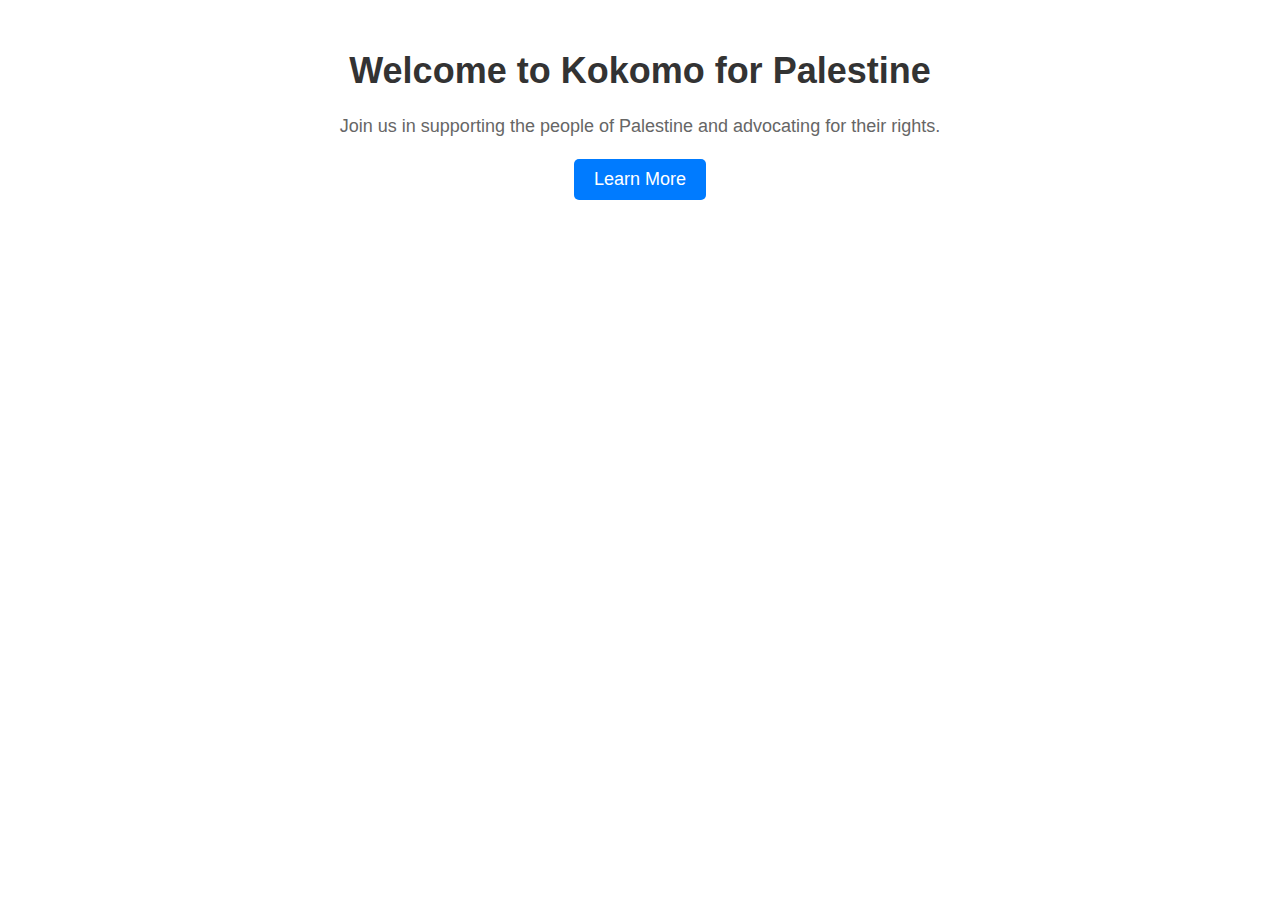
==== index.html @ ccfe525c "changed home to index" ====
<!DOCTYPE html>
<html lang="en">
<head>
    <meta charset="UTF-8">
    <meta name="viewport" content="width=device-width, initial-scale=1.0">
    <title>Kokomo for Palestine</title>
    <style>
        body {
            font-family: Arial, sans-serif;
            margin: 0;
            padding: 0;
        }
        .container {
            width: 80%;
            max-width: 800px;
            margin: 50px auto;
            text-align: center;
        }
        h1 {
            color: #333;
            font-size: 36px;
            margin-bottom: 20px;
        }
        p {
            color: #666;
            font-size: 18px;
            line-height: 1.6;
        }
        .button {
            display: inline-block;
            padding: 10px 20px;
            background-color: #007bff;
            color: #fff;
            text-decoration: none;
            border-radius: 5px;
            font-size: 18px;
            transition: background-color 0.3s ease;
        }
        .button:hover {
            background-color: #0056b3;
        }
    </style>
</head>
<body>
    <div class="container">
        <h1>Welcome to Kokomo for Palestine</h1>
        <p>Join us in supporting the people of Palestine and advocating for their rights.</p>
        <a href="#" class="button">Learn More</a>
    </div>
</body>
</html>
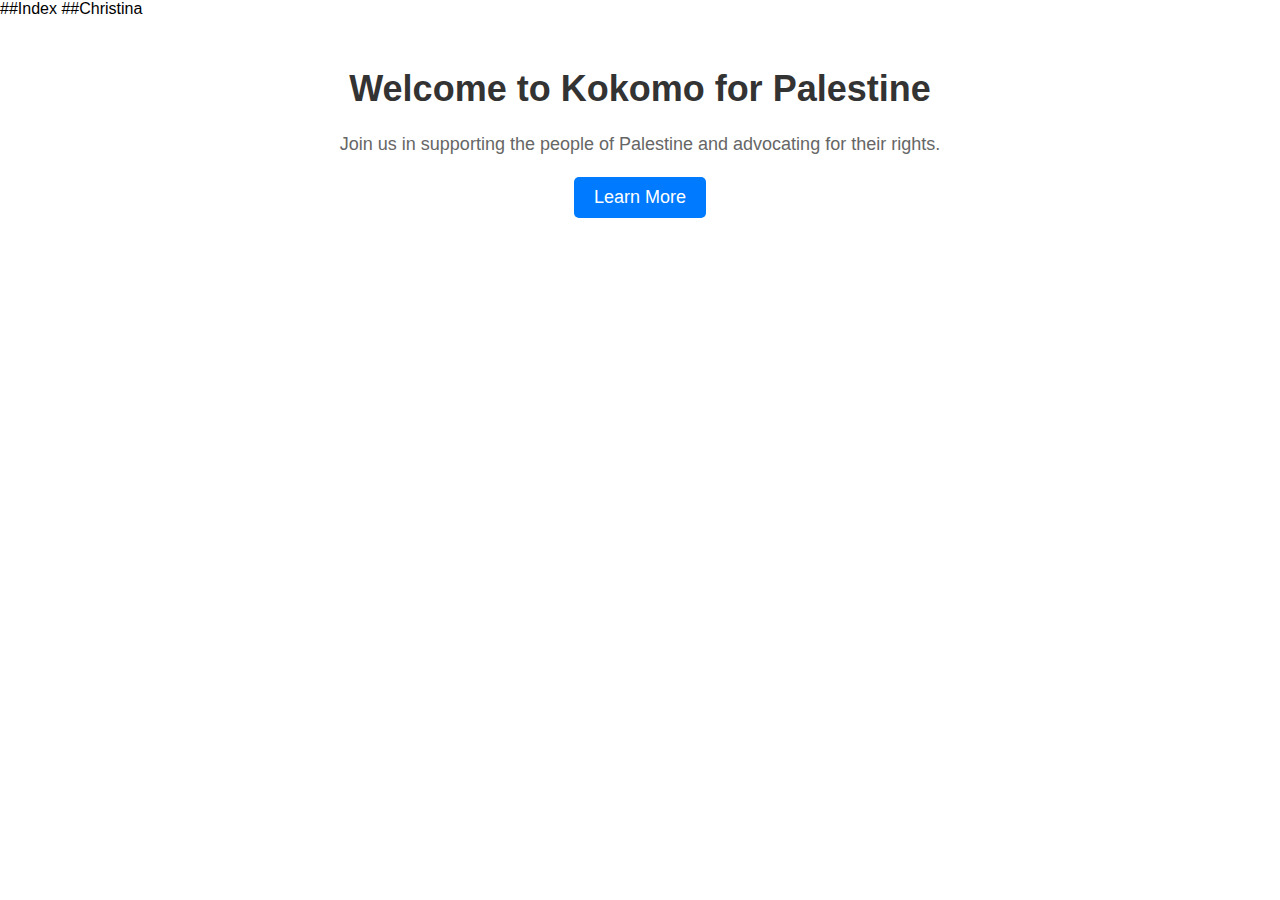
==== commit 920b914f: "Update index.html" ====
--- a/index.html
+++ b/index.html
@@ -1,5 +1,8 @@
 <!DOCTYPE html>
 <html lang="en">
+
+##Index 
+##Christina
 <head>
     <meta charset="UTF-8">
     <meta name="viewport" content="width=device-width, initial-scale=1.0">
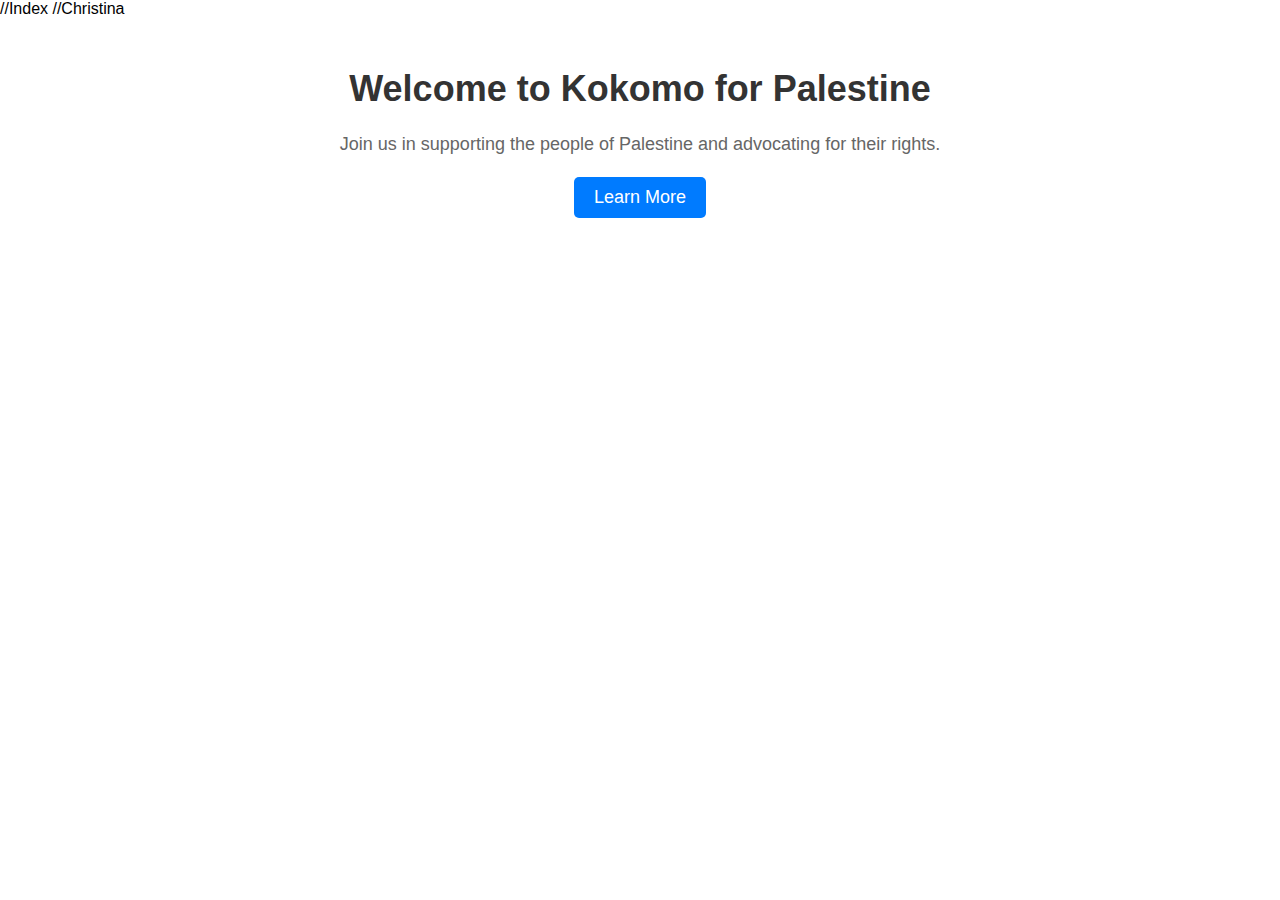
==== commit f70b43fa: "Update index.html" ====
--- a/index.html
+++ b/index.html
@@ -1,8 +1,8 @@
 <!DOCTYPE html>
 <html lang="en">
 
-##Index 
-##Christina
+//Index 
+//Christina
 <head>
     <meta charset="UTF-8">
     <meta name="viewport" content="width=device-width, initial-scale=1.0">
